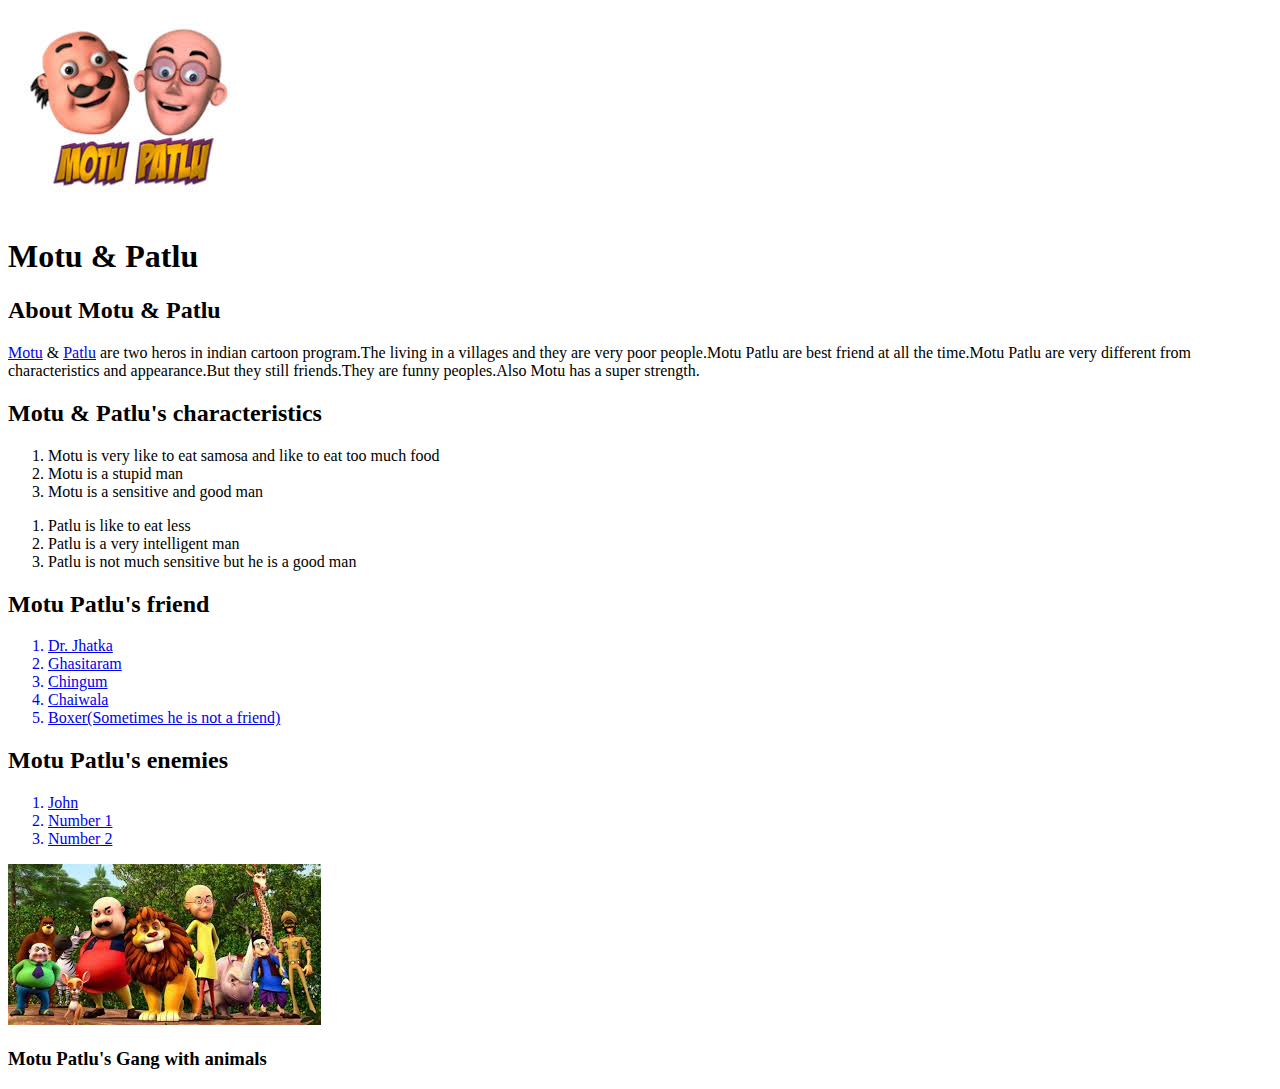
==== index.html @ 030007de "We make the html of the website" ====
<!DOCTYPE html>
<html>
<head>
	<title>Motu & Patlu</title>
	<link rel="stylesheet" type="text/css" href="css/hero.css">
</head>
<body>
  <div class="wrapper">
  <header>
  	<img src="img/profile.png">
  	<h1>Motu & Patlu</h1>
  </header>   
  <div class="content">
  	<h2>About Motu & Patlu</h2>
    <p><a href="http://motu-patlu.wikia.com/wiki/Motu">Motu</a> & <a href="http://motu-patlu.wikia.com/wiki/Patlu">Patlu</a> are two heros in indian cartoon program.The living in a villages and they are very poor people.Motu Patlu are best friend at all the time.Motu Patlu are very different from characteristics and appearance.But they still friends.They are funny peoples.Also Motu has a super strength.</p>
    <h2>Motu & Patlu's characteristics</h2>
    
     <ol>
    	<li>Motu is very like to eat samosa and like to eat too much food</li>
    	<li>Motu is a stupid man</li>
    	<li>Motu is a sensitive and good man</li>
    </ol>
    <ol>	
    	<li>Patlu is like to eat less</li>
        <li>Patlu is a very intelligent man</li>
        <li>Patlu is not much sensitive but he is a good man</li>
    </ol>

    <h2>Motu Patlu's friend</h2>
    
    <ol>
    	<a href="http://motu-patlu.wikia.com/wiki/Dr._Jhatka"><li>Dr. Jhatka</li></a>
    	<a href="http://motu-patlu.wikia.com/wiki/Ghasitaram"><li>Ghasitaram</li></a>
    	<a href="http://motu-patlu.wikia.com/wiki/Inspector_Chingum"><li>Chingum</li></a>
    	<a href="http://motu-patlu.wikia.com/wiki/Chaiwala"><li>Chaiwala</li></a>
    	<a href="http://motu-patlu.wikia.com/wiki/Boxer"><li>Boxer(Sometimes he is not a friend)</li></a>
    </ol>
    
    <h2>Motu Patlu's enemies</h2>
    
    <ol>
    	<a href="http://motu-patlu.wikia.com/wiki/John,_The_Don"><li>John</li></a>
    	<a href="http://motu-patlu.wikia.com/wiki/Number_1"><li>Number 1</li></a>
    	<a href="http://motu-patlu.wikia.com/wiki/Number_2"><li>Number 2</li></a>
    </ol>

    <img src="img/Motu_Patlu's_Gang.png">
    <h3>Motu Patlu's Gang with animals</h3>
  </div>
  <footer></footer>
  </div>                                                                                                                       
</body>
</html>
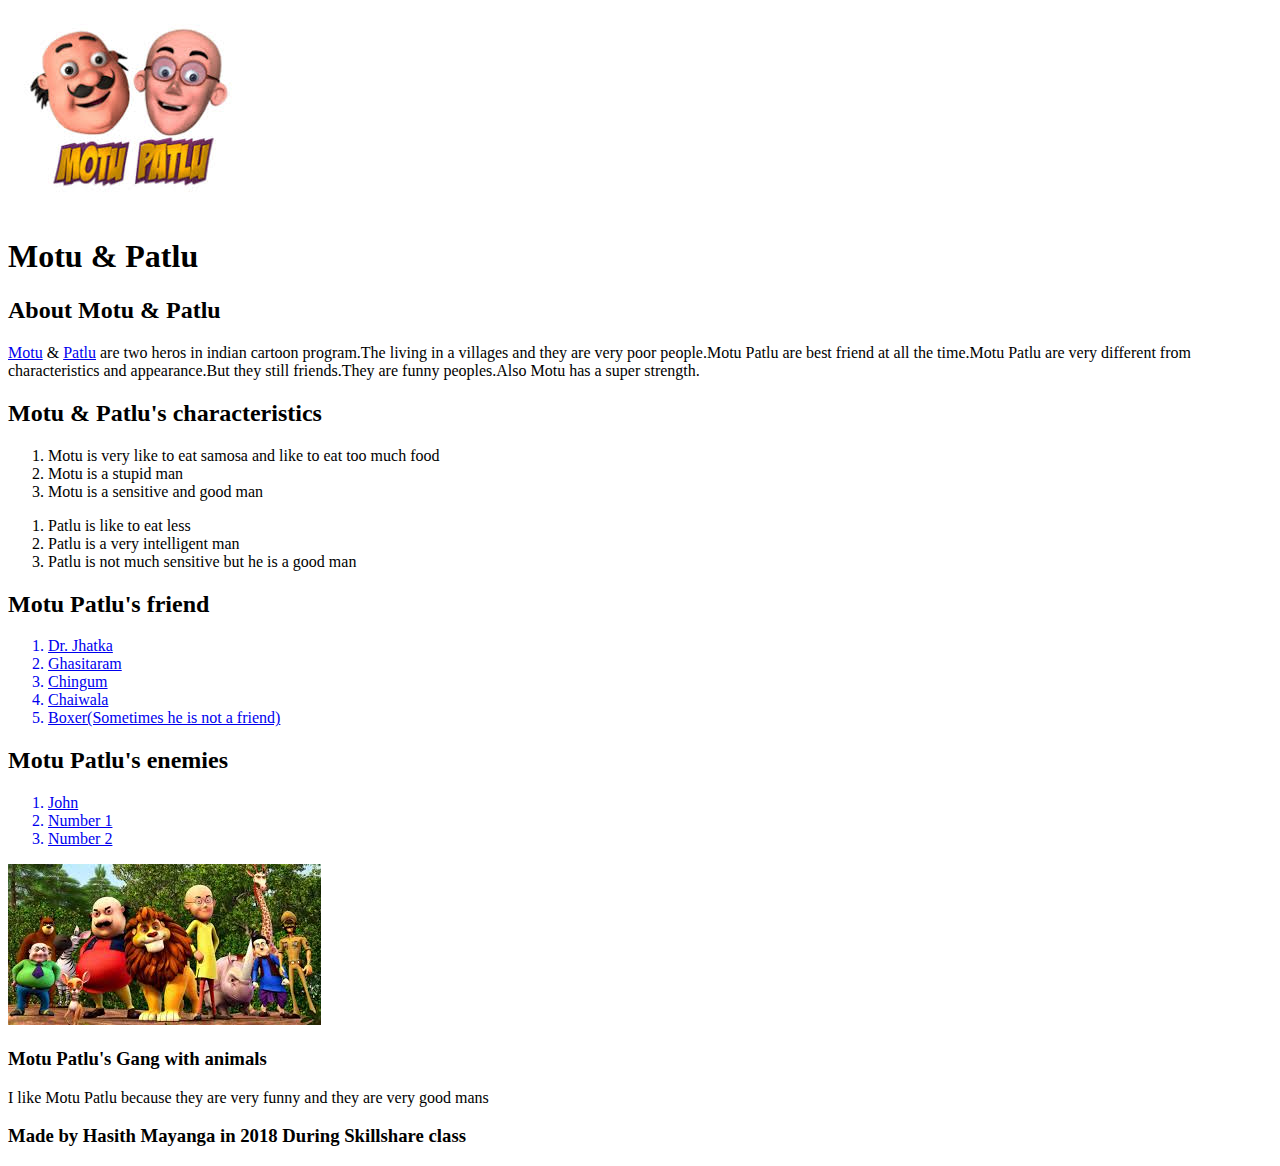
==== commit a45ed547: "Fixed the code" ====
--- a/index.html
+++ b/index.html
@@ -46,6 +46,16 @@
 
     <img src="img/Motu_Patlu's_Gang.png">
     <h3>Motu Patlu's Gang with animals</h3>
+
+    <div>
+    	<p>
+    		I like Motu Patlu because they are very funny and they are very good mans
+    	</p>
+    </div>
+
+    <div>
+    	<h3>Made by Hasith Mayanga in 2018 During Skillshare class</h3>
+    </div>
   </div>
   <footer></footer>
   </div>                                                                                                                       
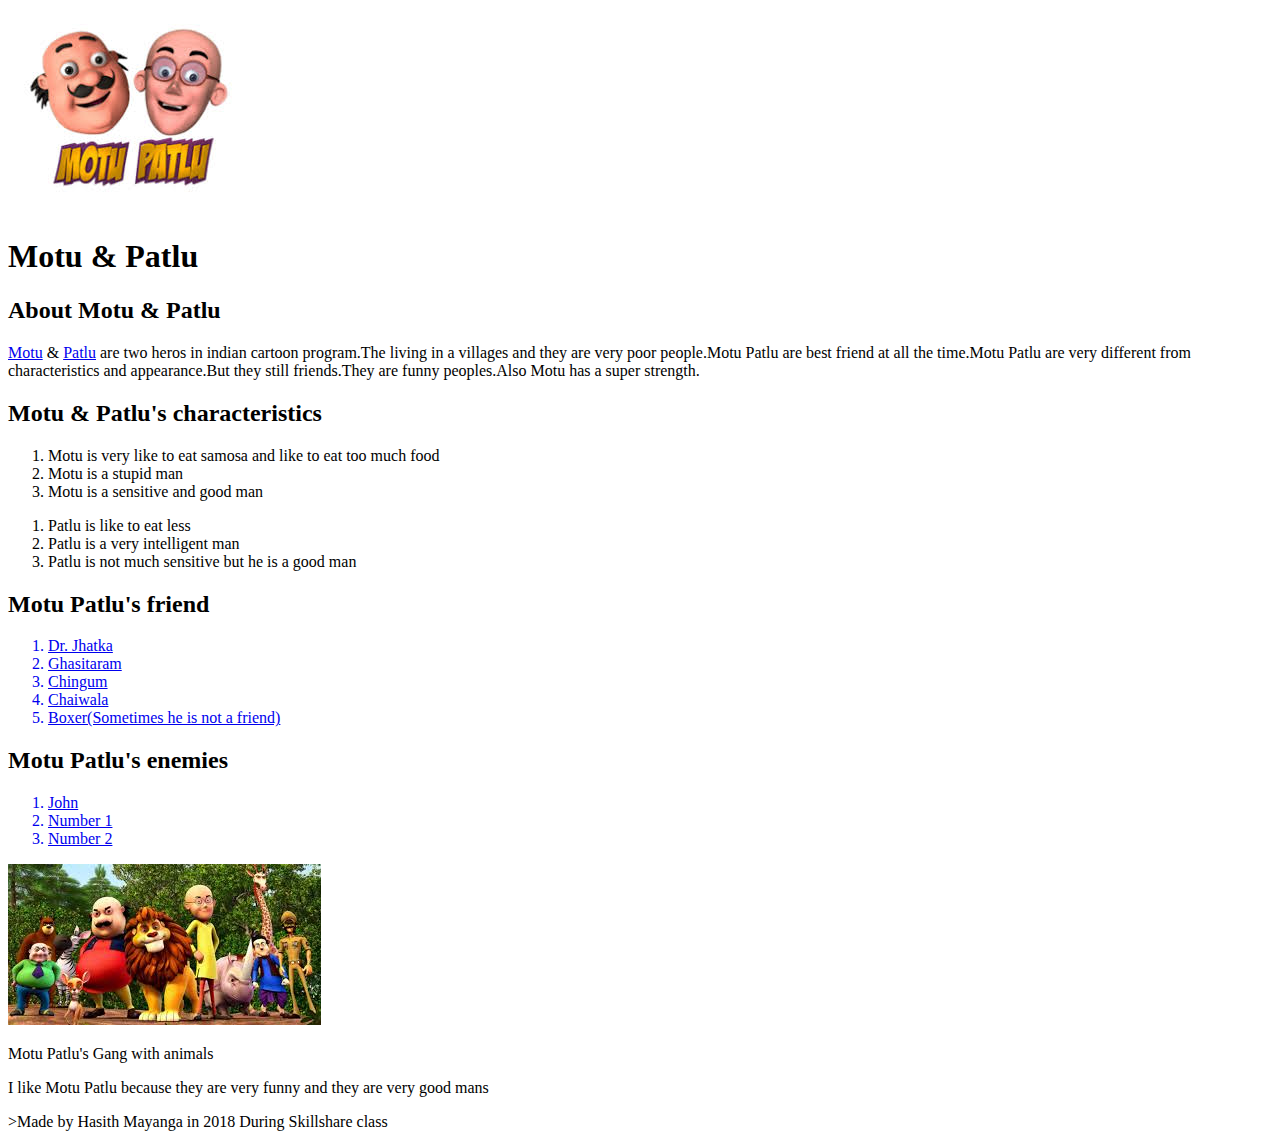
==== commit 00f626f6: "Fixed the code again" ====
--- a/index.html
+++ b/index.html
@@ -29,32 +29,32 @@
     <h2>Motu Patlu's friend</h2>
     
     <ol>
-    	<a href="http://motu-patlu.wikia.com/wiki/Dr._Jhatka"><li>Dr. Jhatka</li></a>
-    	<a href="http://motu-patlu.wikia.com/wiki/Ghasitaram"><li>Ghasitaram</li></a>
-    	<a href="http://motu-patlu.wikia.com/wiki/Inspector_Chingum"><li>Chingum</li></a>
-    	<a href="http://motu-patlu.wikia.com/wiki/Chaiwala"><li>Chaiwala</li></a>
-    	<a href="http://motu-patlu.wikia.com/wiki/Boxer"><li>Boxer(Sometimes he is not a friend)</li></a>
+    	<a href="http://motu-patlu.wikia.com/wiki/Dr._Jhatka" title="View Dr. Jhatka's page" target="_blank"><li>Dr. Jhatka</li></a>
+    	<a href="http://motu-patlu.wikia.com/wiki/Ghasitaram" title="View Ghasitaram's page" target="_blank"><li>Ghasitaram</li></a>
+    	<a href="http://motu-patlu.wikia.com/wiki/Inspector_Chingum" title="View Chingum's page" target="_blank"><li>Chingum</li></a>
+    	<a href="http://motu-patlu.wikia.com/wiki/Chaiwala" title="View Chaiwala's page" target="_blank"><li>Chaiwala</li></a>
+    	<a href="http://motu-patlu.wikia.com/wiki/Boxer" title="View Boxer's page" target="_blank"><li>Boxer(Sometimes he is not a friend)</li></a>
     </ol>
     
     <h2>Motu Patlu's enemies</h2>
     
     <ol>
-    	<a href="http://motu-patlu.wikia.com/wiki/John,_The_Don"><li>John</li></a>
-    	<a href="http://motu-patlu.wikia.com/wiki/Number_1"><li>Number 1</li></a>
-    	<a href="http://motu-patlu.wikia.com/wiki/Number_2"><li>Number 2</li></a>
+    	<a href="http://motu-patlu.wikia.com/wiki/John,_The_Don" title="View John's page" target="_blank"><li>John</li></a>
+    	<a href="http://motu-patlu.wikia.com/wiki/Number_1" title="View Number 1's page" target="_blank"><li>Number 1</li></a>
+    	<a href="http://motu-patlu.wikia.com/wiki/Number_2" title="View Number 2's page" target="_blank"><li>Number 2</li></a>
     </ol>
 
-    <img src="img/Motu_Patlu's_Gang.png">
-    <h3>Motu Patlu's Gang with animals</h3>
+    <img class="Big-img" src="img/Motu_Patlu's_Gang.png">
+    <p>Motu Patlu's Gang with animals</p>
 
     <div>
-    	<p>
+    	<p class="Like">
     		I like Motu Patlu because they are very funny and they are very good mans
     	</p>
     </div>
 
     <div>
-    	<h3>Made by Hasith Mayanga in 2018 During Skillshare class</h3>
+    	<p class="About">>Made by Hasith Mayanga in 2018 During Skillshare class</p>
     </div>
   </div>
   <footer></footer>
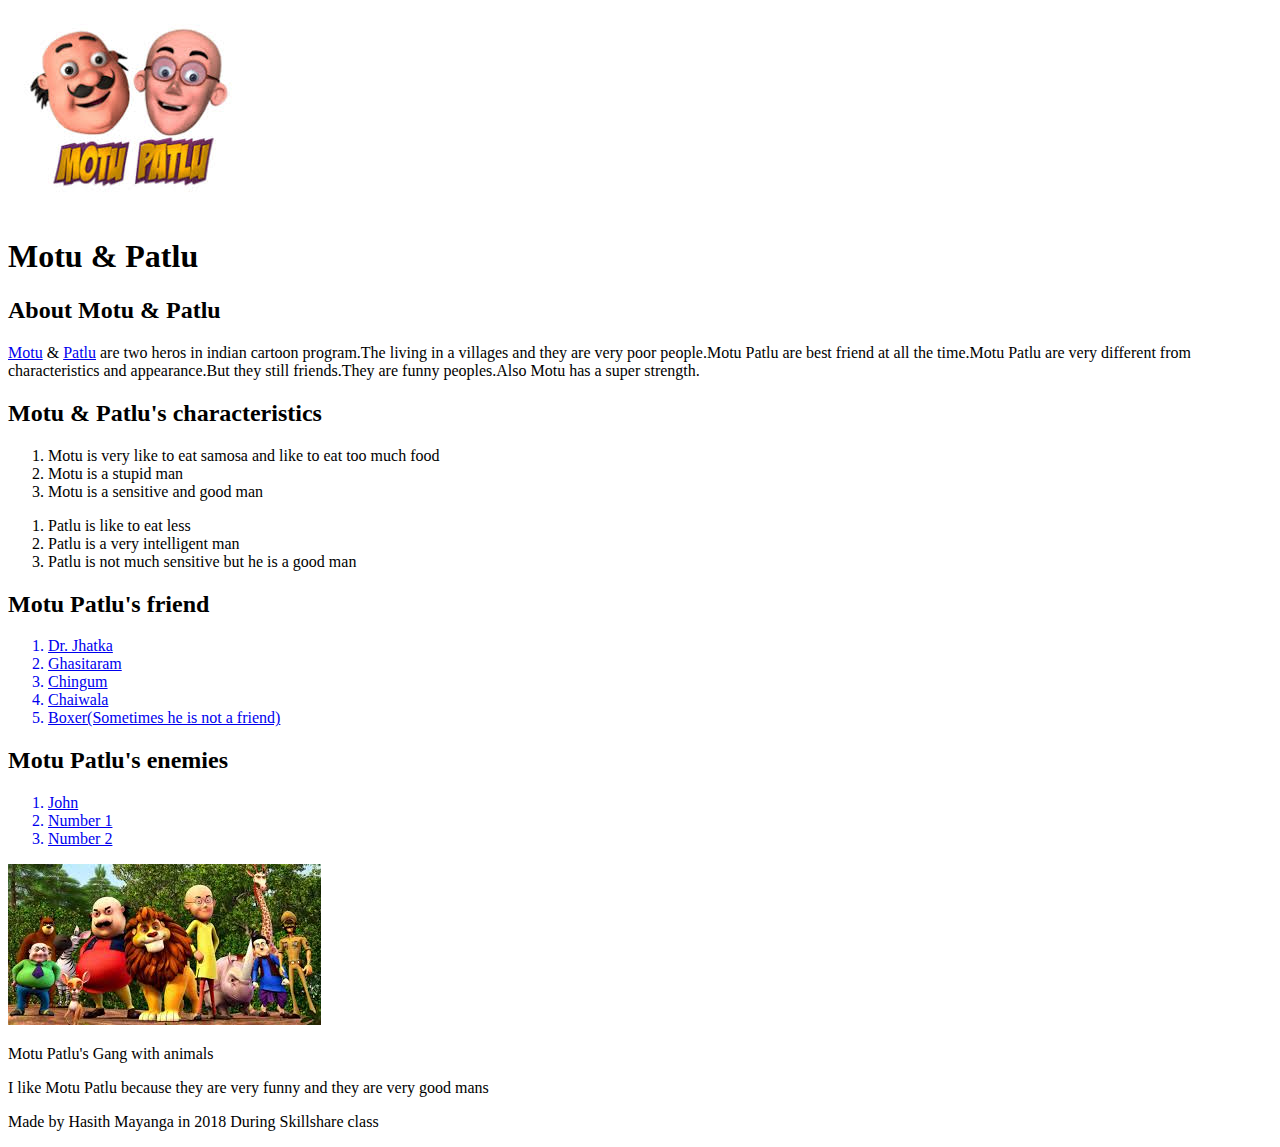
==== commit 58666311: "Fixed the code again" ====
--- a/index.html
+++ b/index.html
@@ -54,7 +54,7 @@
     </div>
 
     <div>
-    	<p class="About">>Made by Hasith Mayanga in 2018 During Skillshare class</p>
+    	<p class="About">Made by Hasith Mayanga in 2018 During Skillshare class</p>
     </div>
   </div>
   <footer></footer>
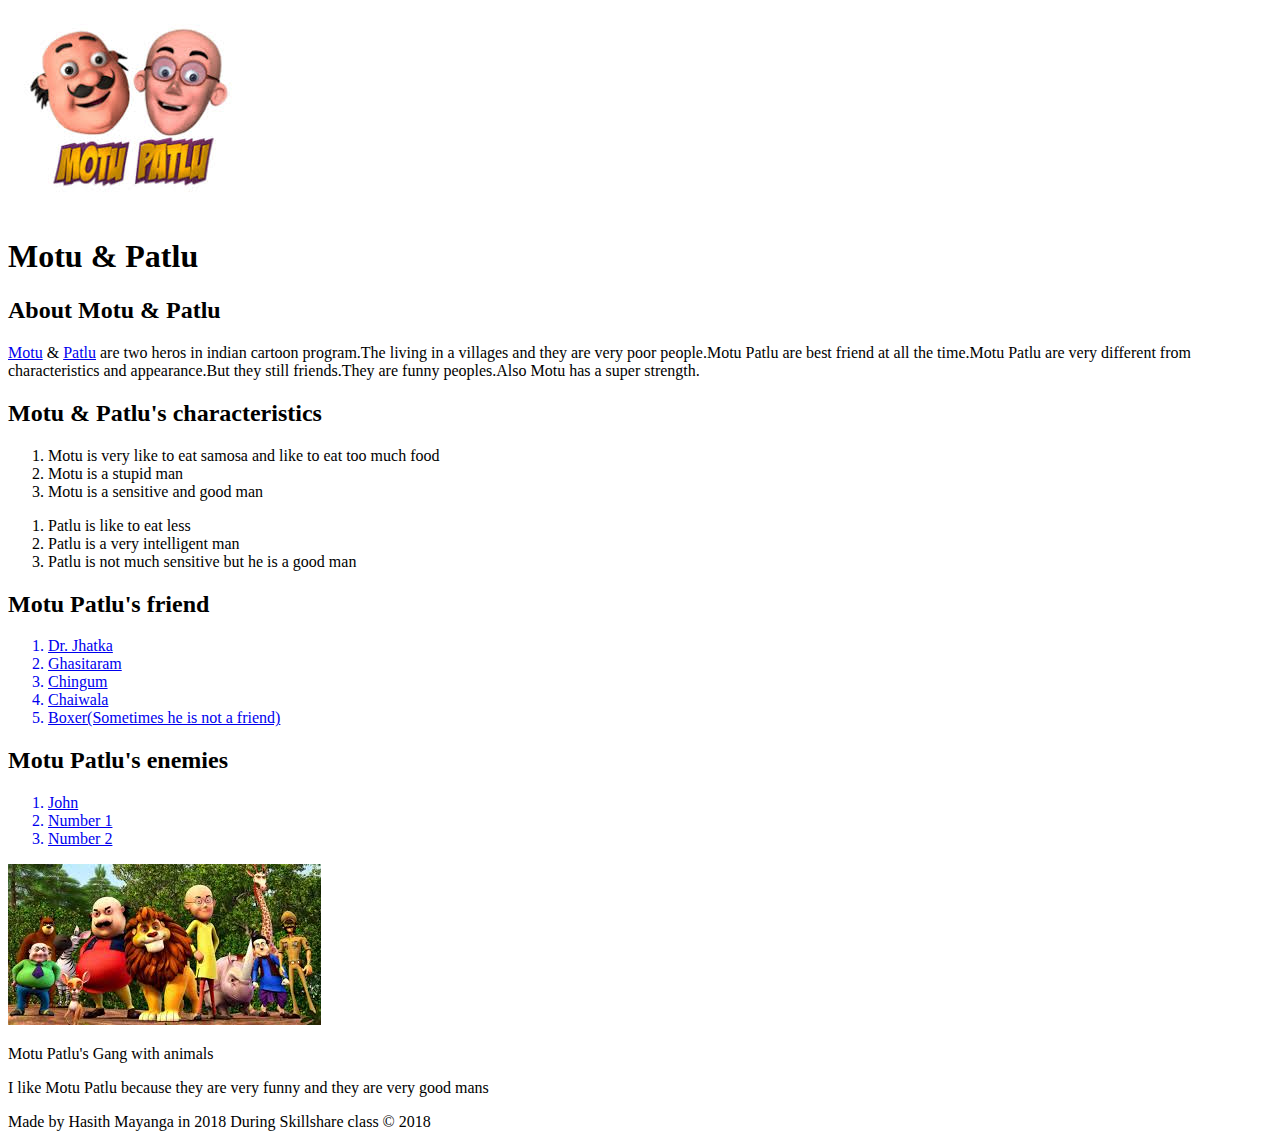
==== commit d455f0af: "Fixed the code again" ====
--- a/index.html
+++ b/index.html
@@ -52,12 +52,10 @@
     		I like Motu Patlu because they are very funny and they are very good mans
     	</p>
     </div>
-
-    <div>
-    	<p class="About">Made by Hasith Mayanga in 2018 During Skillshare class</p>
-    </div>
   </div>
-  <footer></footer>
+  <footer>
+  	<p class="About">Made by Hasith Mayanga in 2018 During Skillshare class &copy; 2018</p>
+  </footer>
   </div>                                                                                                                       
 </body>
 </html>
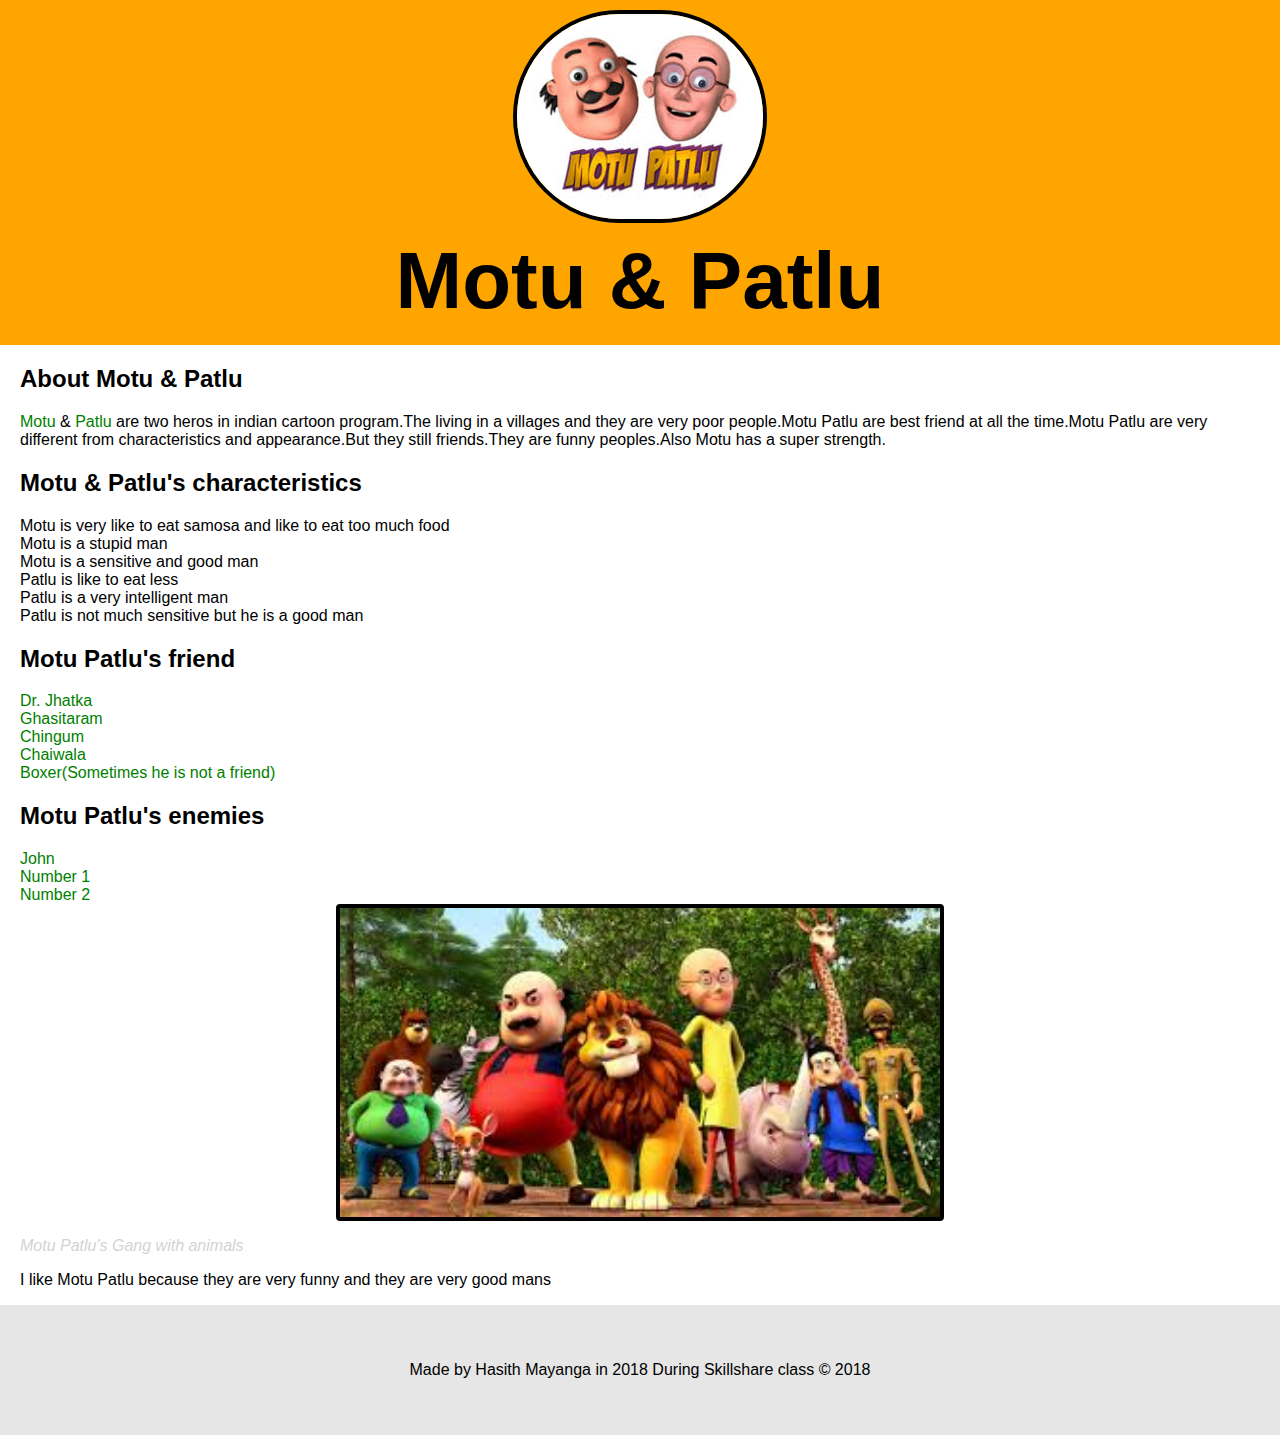
==== commit ec5f68aa: "Finale (But not finale)" ====
--- a/index.html
+++ b/index.html
@@ -8,7 +8,7 @@
   <div class="wrapper">
   <header>
   	<img src="img/profile.png">
-  	<h1>Motu & Patlu</h1>
+  	<h1 class="h1">Motu & Patlu</h1>
   </header>   
   <div class="content">
   	<h2>About Motu & Patlu</h2>
@@ -45,13 +45,13 @@
     </ol>
 
     <img class="Big-img" src="img/Motu_Patlu's_Gang.png">
-    <p>Motu Patlu's Gang with animals</p>
+    <p class="caption">Motu Patlu's Gang with animals</p>
 
-    <div>
+    
     	<p class="Like">
     		I like Motu Patlu because they are very funny and they are very good mans
     	</p>
-    </div>
+    
   </div>
   <footer>
   	<p class="About">Made by Hasith Mayanga in 2018 During Skillshare class &copy; 2018</p>
--- a/css/hero.css
+++ b/css/hero.css
@@ -0,0 +1,77 @@
+html,body{
+	font-family: Arial ,sans-serif;
+	padding:0;
+	margin: 0;
+}
+
+
+/*<header>
+  	<img src="img/profile.png">
+  	<h1>Motu & Patlu</h1>
+  </header>  */
+
+  header{
+  	background-color: orange;
+  	padding: 10px;
+  	text-align: center;
+   
+  }
+
+  h1{
+  	font-size: 80px;
+  	color: black;
+
+  }
+
+  img{
+  	border-radius: 150px;
+  	border: 4px solid black; 
+  }
+
+  .Big-img{
+  	
+  	border-radius: 4px;
+  	display: block;
+   margin-left: auto;
+   margin-right: auto;
+   width: 600px;
+   max-width: 100%
+  }
+
+  .h1{
+  	margin-top: 8px;
+  	margin-bottom: 8px;
+  }
+
+  .content{
+  	max-width: 2000px;
+  	margin: 0px auto;
+  	padding: 0 20px;
+  }
+
+  .caption{
+  	font-size: 16px;
+  	color: lightgray;
+  	font-style: italic;
+  	
+  }
+
+  ol{
+
+  	list-style: none;
+  	padding: 0;
+  	margin: 0;
+  }
+
+  a{
+  	color: green;
+  	text-decoration: none;
+  	
+
+  }
+
+  footer{
+  	padding: 40px 20px;
+  	background-color: #E6E6E6;
+  	text-align: center;
+  }